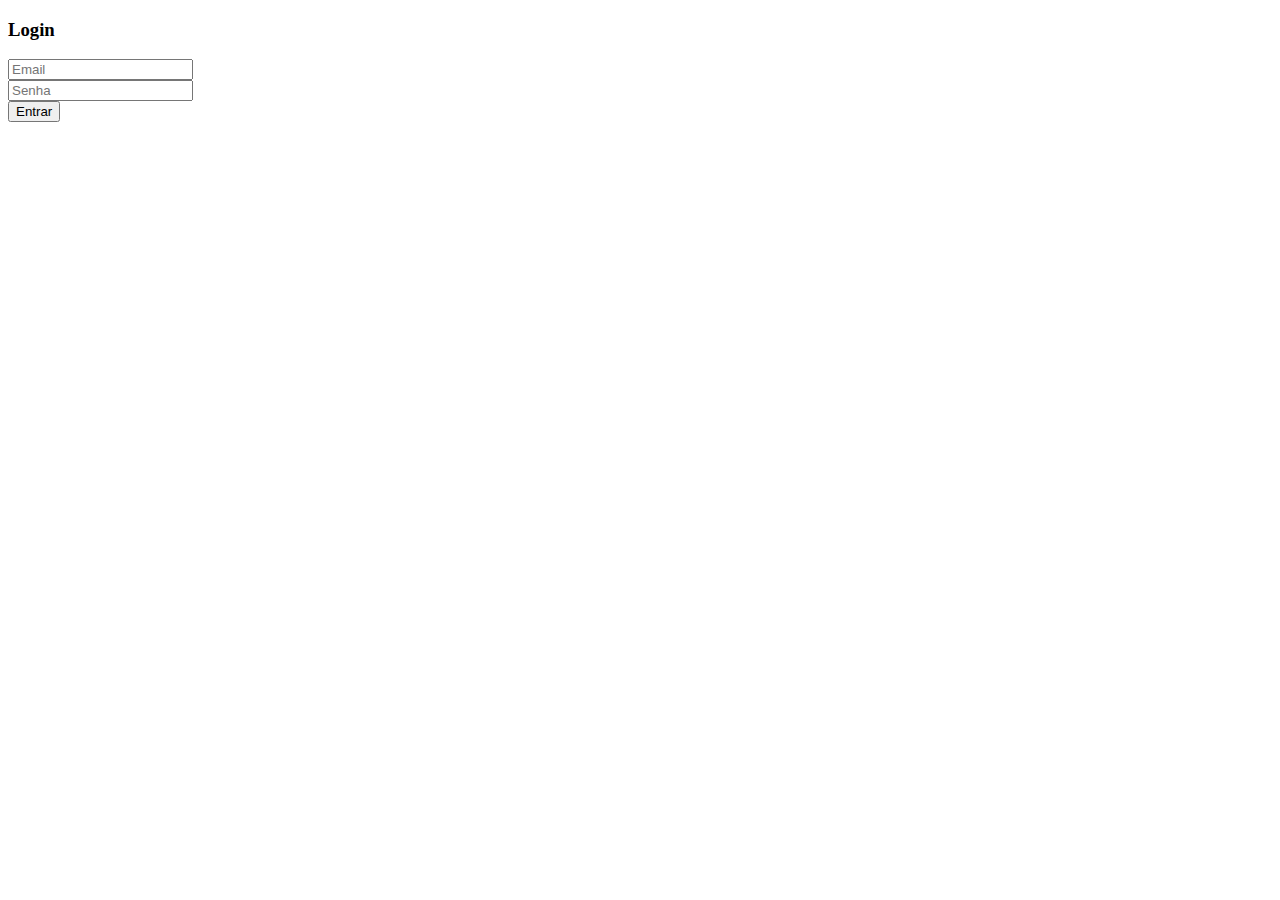
==== login.html @ 25f6fd0a "ecommerce" ====
<!DOCTYPE html>
<html lang="pt-br">
<head>
    <meta charset="UTF-8">
    <meta name="viewport" content="width=device-width, initial-scale=1.0">
    <title>Login</title>
</head>
<body>
    <div class="container">
        <h3>Login</h3>
        <div class="email-box">
            <input type="email" placeholder="Email" required>
        </div>
        <div class="password-box">
            <input type="password" placeholder="Senha" required>
        </div>
        <div class="btn-login">
            <button type="submit">Entrar</button>
        </div>
    </div>
</body>
</html>
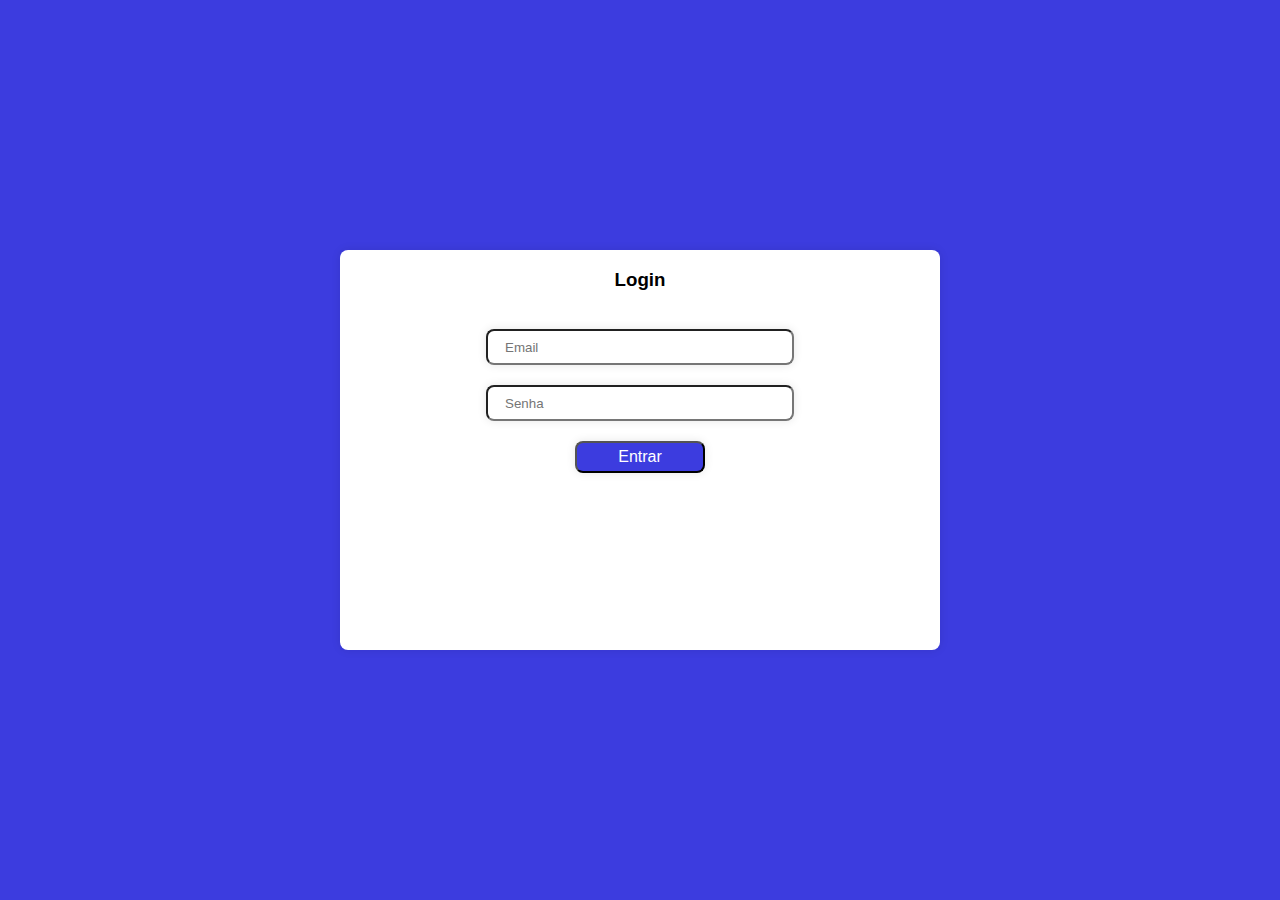
==== commit b6743718: "Login" ====
--- a/login.html
+++ b/login.html
@@ -3,20 +3,23 @@
 <head>
     <meta charset="UTF-8">
     <meta name="viewport" content="width=device-width, initial-scale=1.0">
+    <link rel="stylesheet" href="styles/login.css">
     <title>Login</title>
 </head>
 <body>
     <div class="container">
-        <h3>Login</h3>
-        <div class="email-box">
-            <input type="email" placeholder="Email" required>
-        </div>
-        <div class="password-box">
-            <input type="password" placeholder="Senha" required>
-        </div>
-        <div class="btn-login">
-            <button type="submit">Entrar</button>
-        </div>
+        <form action="">
+            <h3>Login</h3>
+            <div class="email-box">
+                <input type="email" placeholder="Email" required>
+            </div>
+            <div class="password-box">
+                <input type="password" placeholder="Senha" required>
+            </div>
+            <div class="btn-login">
+                <button type="submit">Entrar</button>
+            </div>
+        </form>
     </div>
 </body>
 </html>--- a/styles/login.css
+++ b/styles/login.css
@@ -0,0 +1,57 @@
+body {
+    margin: 0;
+    padding: 0;
+    height: 100vh;
+    font-family: 'Segoe UI', Tahoma, Geneva, Verdana, sans-serif;
+    background-color: #3C3CDF;
+}
+
+.container {
+    display: flex;
+    align-items: center;
+    justify-content: center;
+    /*Definir tamanho para centralizar a caixa*/
+    width: 100%;
+    height: 100vh;
+}
+
+form {
+    width: 600px;
+    height: 400px;
+    background-color: rgb(255, 255, 255);
+    display: flex;
+    flex-direction: column;
+    align-items: center;
+    gap: 20px;
+    border-radius: 8px;
+    box-shadow: 0 0 10px rgba(0, 0, 0, 0.1);
+}
+
+form .email-box input{
+    width: 300px;
+    height: 30px;
+    border-radius: 12px;
+    text-indent: 15px;
+    border-radius: 8px;
+    box-shadow: 0 0 10px rgba(0, 0, 0, 0.1);
+}
+
+form .password-box input{
+    width: 300px;
+    height: 30px;
+    border-radius: 12px;
+    text-indent: 15px;
+    border-radius: 8px;
+    box-shadow: 0 0 10px rgba(0, 0, 0, 0.1);
+}
+
+form .btn-login button {
+    width: 130px;
+    height: 32px;
+    border-radius: 12px;
+    font-size: 16px;
+    color: white;
+    background-color: #3C3CDF;
+    border-radius: 8px;
+    box-shadow: 0 0 10px rgba(0, 0, 0, 0.1);
+}